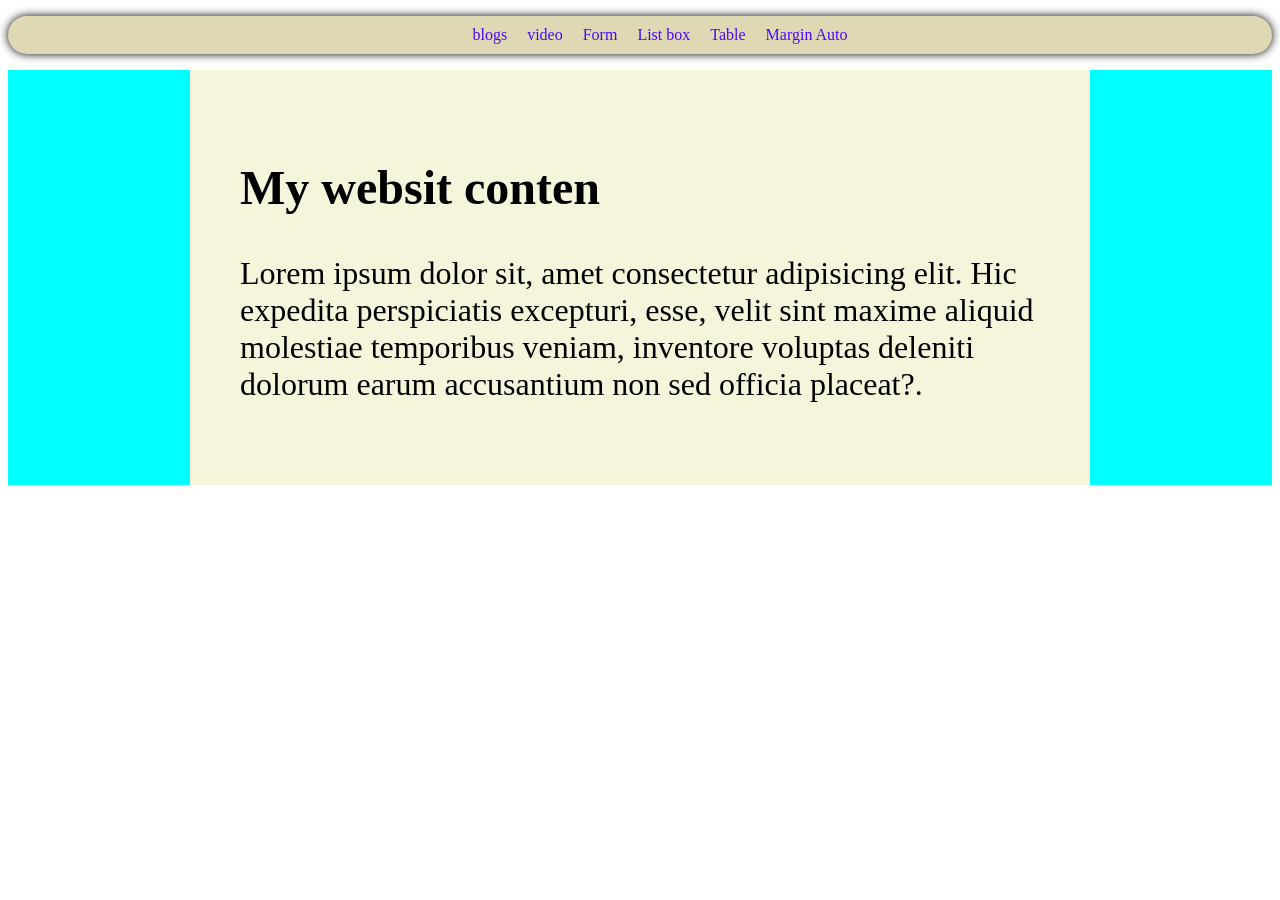
==== auto.html @ 4ed9c927 "my fase wivwsit block codes" ====
<!DOCTYPE html>
<html lang="en">
<head>
    <meta charset="UTF-8">
    <meta name="viewport" content="width=device-width, initial-scale=1.0">
    <title>Auto</title>
    <style>
        .container{
            background-color: aqua;
        }
        .conten{
            background-color: beige;
            font-size: 2em;
            max-width: 800px;
            margin: 0px auto;
           padding: 50px ;  
        }
    </style>
    <link rel="stylesheet" href="./style/auto.css">
</head>
<body>
    <header>
        <nav>
            <ul>
                <li><a href="./blogs.html">blogs</a></li>
                <li><a href="./video.html">video</a></li>
                <li><a href="./form.html">Form</a></li>
                <li><a href="./file-box.html">List box</a></li>
                <li><a href="./table.html">Table</a></li>
                <li><a href="./auto.html">Margin Auto</a></li>
            </ul>
        </nav>
    </header>
    <main>
        <div class="container">
        <div class="conten">
            <h2>My websit conten</h2>
            <p>Lorem ipsum dolor sit, amet consectetur adipisicing elit. Hic expedita perspiciatis excepturi, esse, velit sint maxime aliquid molestiae temporibus veniam, inventore voluptas deleniti dolorum earum accusantium non sed officia placeat?.</p>
        </div>
    </div>
    </main>
    
</body>
</html>
---- style/auto.css ----
nav ul{
    display: flex;
    background-color: rgb(222, 217, 180);
    justify-content: center;
    box-shadow: 0px 0px 10px rgba(0,0,0,1);
    border-radius: 20px;
}

nav li{
    list-style: none;
    margin: 10px;
}

nav a{
    text-decoration: none;
    color: rgb(76, 7, 249);
}
nav li:hover{
    background-color: rgb(175, 171, 148);

}
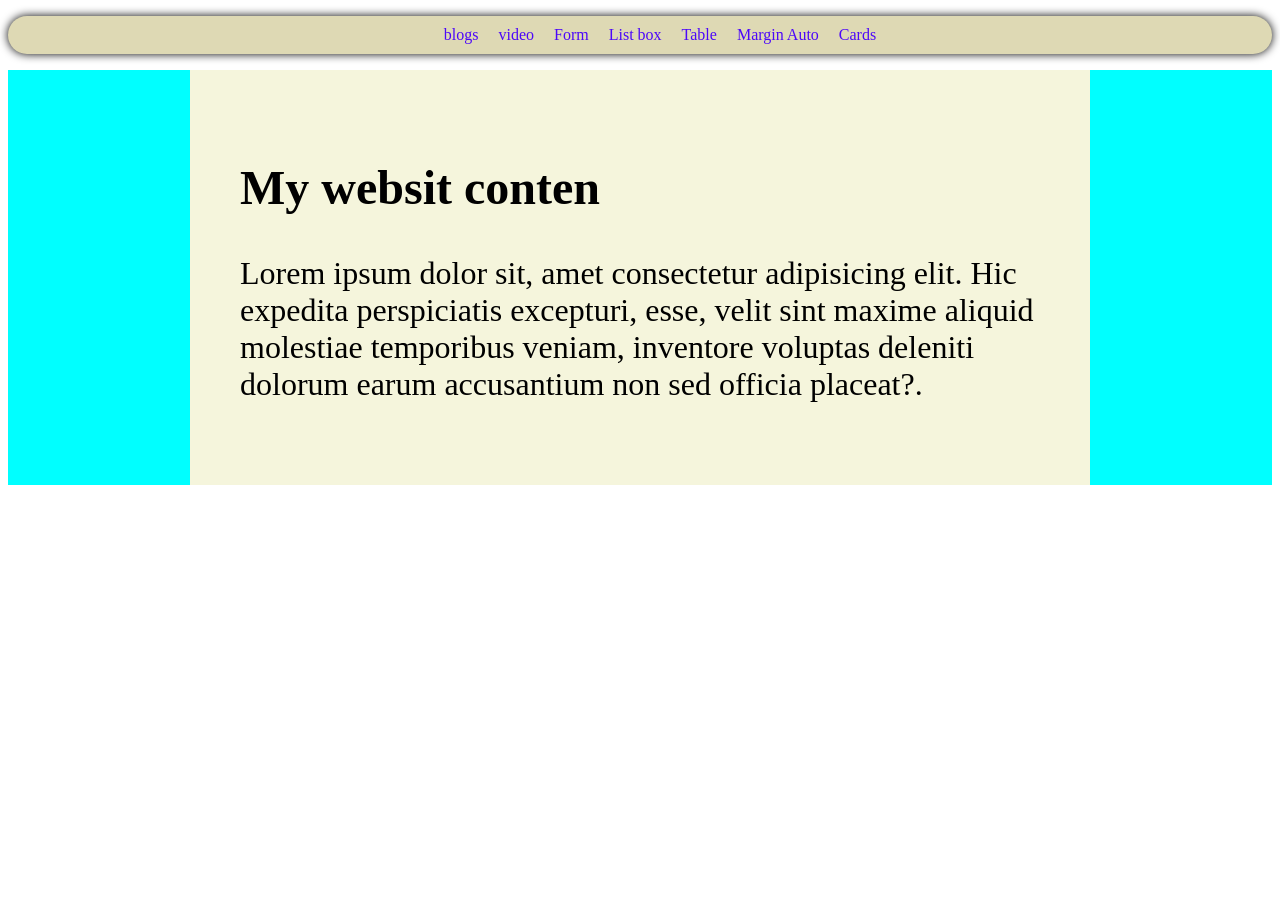
==== commit 30e3e852: "my websir cot block" ====
--- a/auto.html
+++ b/auto.html
@@ -19,7 +19,7 @@
     <link rel="stylesheet" href="./style/auto.css">
 </head>
 <body>
-    <header>
+   <header>
         <nav>
             <ul>
                 <li><a href="./blogs.html">blogs</a></li>
@@ -28,6 +28,7 @@
                 <li><a href="./file-box.html">List box</a></li>
                 <li><a href="./table.html">Table</a></li>
                 <li><a href="./auto.html">Margin Auto</a></li>
+                <li><a href="./card.html">Cards</a></li>
             </ul>
         </nav>
     </header>
